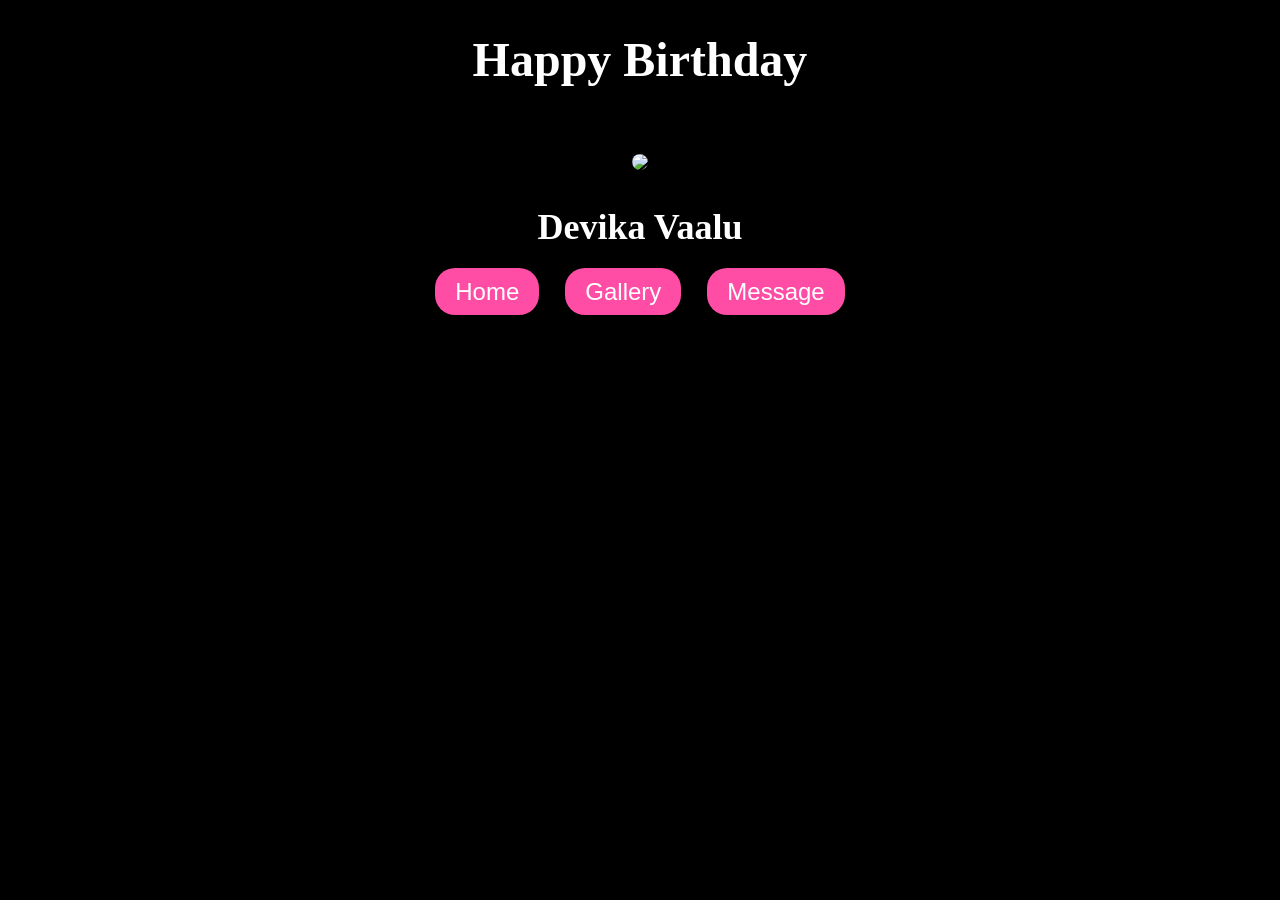
==== index.html @ 4ce4b7f5 "Add files via upload" ====
<!DOCTYPE html>
<html>
    <head>
        <title>Happy Birthday</title>
    </head>
    <link rel="stylesheet" href="style.css">
    
    <body style="background-color: black; color: white; font-size: 24px;">
        <h1 class="text">Happy Birthday</h1>
        <div class="photo-container">
    <img src="D:\birthday\picture\devika1.png" class="main-img">
    <!--<img src="D:\birthday\picture\flower1.png" class="flower left">
    <img src="D:\birthday\picture\flower1.png" class="flower right"> -->
</div> 
        
        <h2 class="text2">Devika Vaalu</h2>
        <div class="navbar">
    <a href="index.html">Home</a>
    <a href="gallery.html">Gallery</a>
    <a href="message.html">Message</a>
</div>
        
    </body>
</html>
---- style.css ----
.special {
    width: 250px;
    display: block;
    margin: auto;
}
.text {
    font-family: 'Great Vibes';
    text-align: center;
}
.text2 {
    font-family: 'Allura';
    text-align: center;
}
.box {
    width:200px;
    margin-left:0px;
    margin-top:0px;
}
.box2 {
    width:150px;
    margin-right:60px;
    margin-top:10px;
}
body {
    background-color: black;
    text-align: center;
}

/* Container */
.photo-container {
    position: relative;
    display: inline-block;
    margin-top: 30px;
}

/* Main image */
.main-img {
    width: 350px;
    border-radius: 10px;
}

/* Flowers */
.flower {
    position: absolute;
    width: 200px;
}

/* Left flower */
.left {
    width: 300px;
    top: 50%;
    left: -500px;
    transform: translateY(-50%);
}

/* Right flower */
.right {
    width: 300px;
    top: 50%;
    right: -500px;
    transform: translateY(-50%);
}
.navbar {
    text-align: center;
    margin-top: 20px;
}

.navbar a {
    text-decoration: none;
    color: white;
    background-color: #ff4da6;
    padding: 10px 20px;
    margin: 10px;
    border-radius: 20px;
    font-family: 'Poppins', sans-serif;
    transition: 0.3s;
}
.navbar a:hover {
    background-color: #ff80bf;
}
.f{
    color:aliceblue;
    font-size:25px;
    align-content:center;
    justify-content:baseline

}
.gallery{
    width:20px;
    align-content:center;
}
.f{
    color:aliceblue;
    font-size:30px;
    align-content:center;
    justify-content:baseline

}
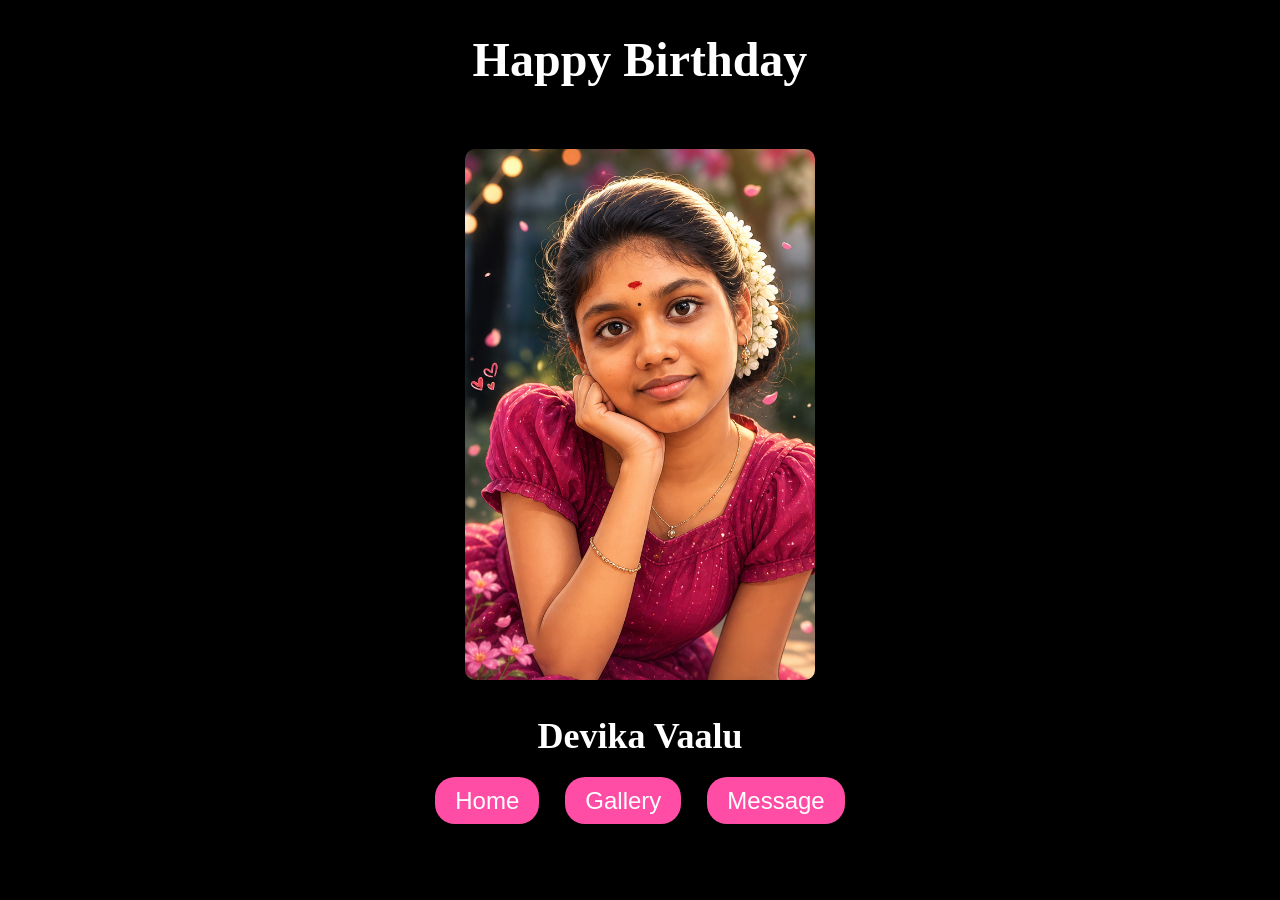
==== commit 1b1387d4: "Update index.html" ====
--- a/index.html
+++ b/index.html
@@ -8,7 +8,7 @@
     <body style="background-color: black; color: white; font-size: 24px;">
         <h1 class="text">Happy Birthday</h1>
         <div class="photo-container">
-    <img src="D:\birthday\picture\devika1.png" class="main-img">
+    <img src="picture/devika1.png" class="main-img">
     <!--<img src="D:\birthday\picture\flower1.png" class="flower left">
     <img src="D:\birthday\picture\flower1.png" class="flower right"> -->
 </div> 
@@ -21,4 +21,4 @@
 </div>
         
     </body>
-</html>+</html>
